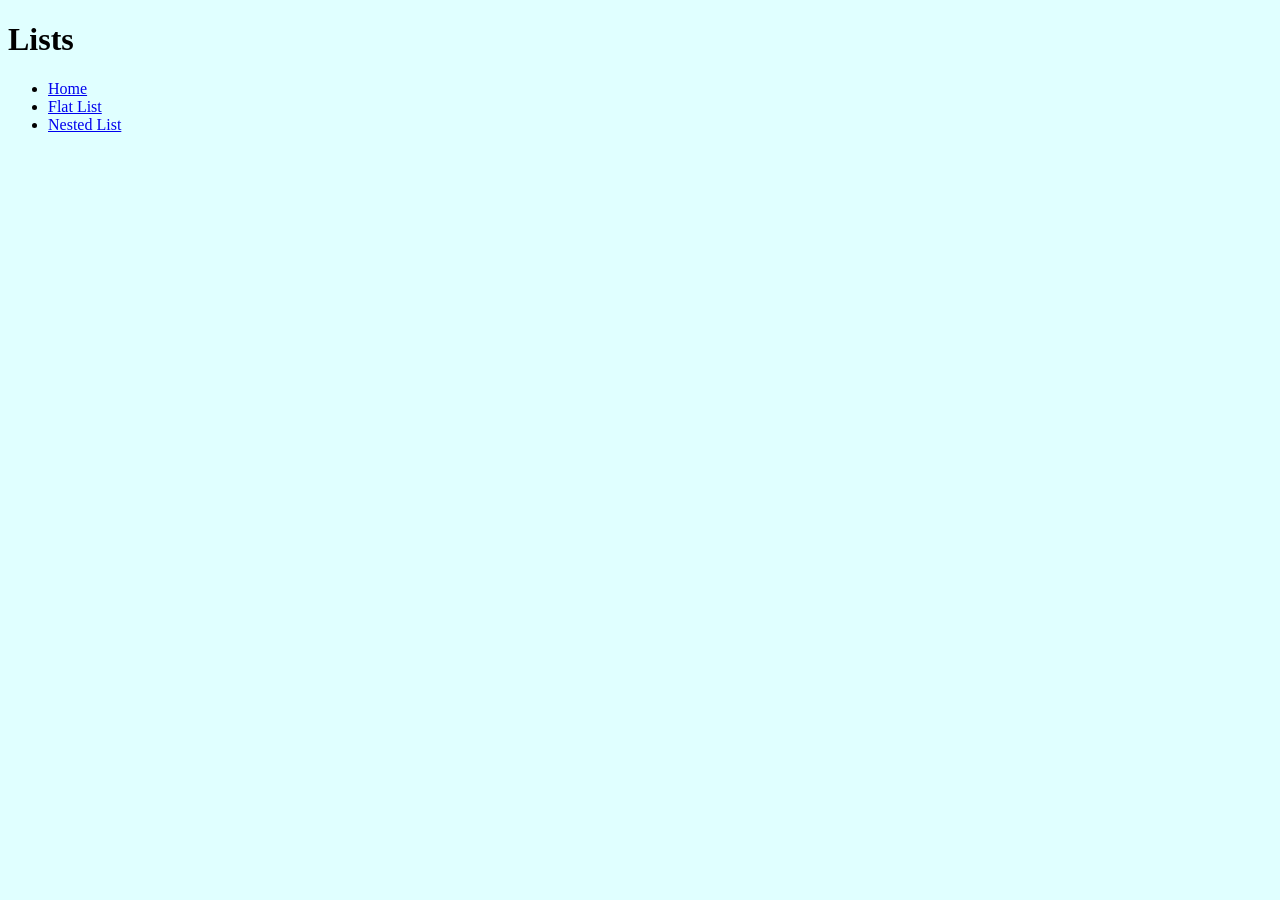
==== index.html @ 3229474c "stubbed out list pages" ====
<!DOCTYPE html>
<html lang="en">

<head>
    <meta charset="utf-8">
    <title>Lists</title>
    <link rel="stylesheet" href="styles.css">
</head>

<body>
    <h1>Lists</h1>

    <ul>
        <li>
            <a href="index.html">Home</a>
        </li>
        <li>
            <a href="flat-list.html">Flat List</a>
        </li>
        <lI>
            <a href="nested-list.html">Nested List</a>
        </lI>
    </ul>

</body>
---- styles.css ----
html{
    background-color: lightcyan;
}
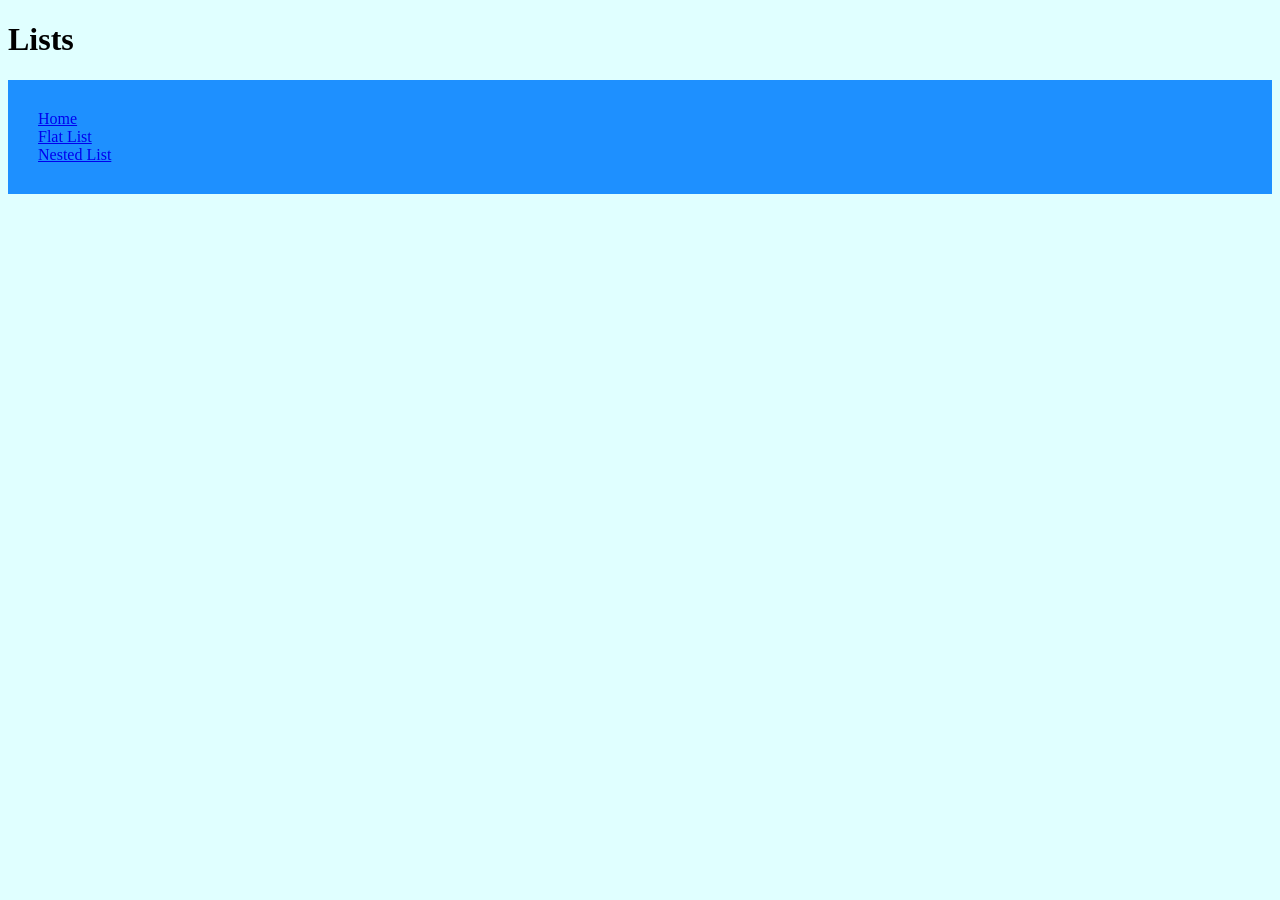
==== commit 60134c09: "styled nested list" ====
--- a/index.html
+++ b/index.html
@@ -10,7 +10,7 @@
 <body>
     <h1>Lists</h1>
 
-    <ul>
+    <ul class="nav">
         <li>
             <a href="index.html">Home</a>
         </li>
@@ -22,4 +22,5 @@
         </lI>
     </ul>
 
-</body>+</body>
+</htmL>
--- a/styles.css
+++ b/styles.css
@@ -1,3 +1,19 @@
-html{
+html {
     background-color: lightcyan;
-}+}
+
+.square-list{
+    list-style-type: square;
+}
+
+.lettered-list {
+    list-style-type: upper-alpha;
+}
+
+.nav {
+    list-style-type: none;
+    background-color: dodgerblue;
+    padding: 30px;
+    margin-bottom: 100px;
+}
+
